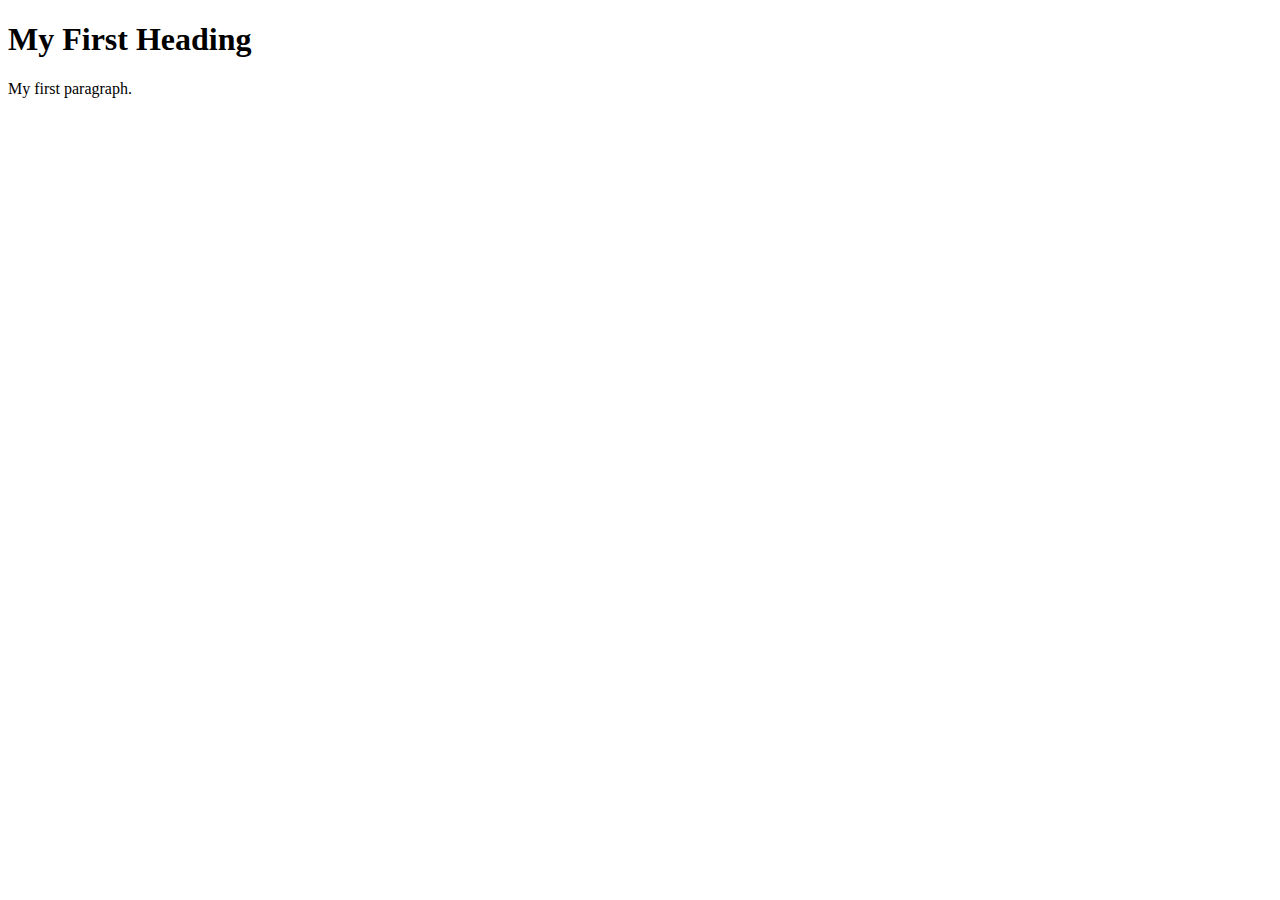
==== 01_Excursions/index.html @ dafc7b3b "First commit" ====
<!DOCTYPE html>
<html lang=""en"">
    <head>
        <meta charset=""UTF-8"">
        <meta http-equiv=""X-UA-Compatible"" content=""IE=edge"">
        <meta name=""viewport"" content=""width=device-width, initial-scale=1.0"">
        <title>Document</title>
    </head>
    <body>
        <h1>My First Heading</h1>
        <p>My first paragraph.</p>
    </body>
</html>
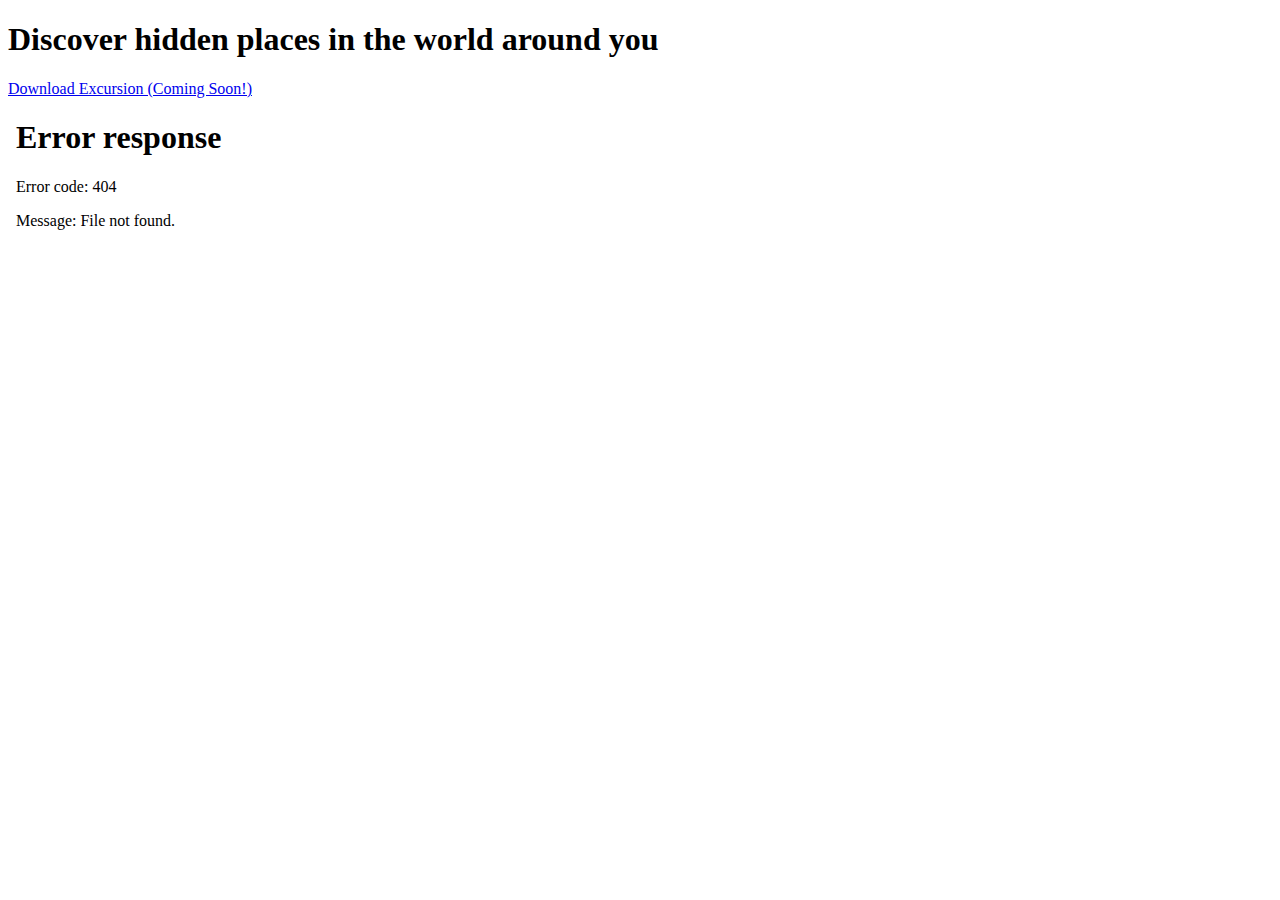
==== commit f67bb921: "Added video src" ====
--- a/01_Excursions/index.html
+++ b/01_Excursions/index.html
@@ -7,7 +7,14 @@
         <title>Document</title>
     </head>
     <body>
-        <h1>My First Heading</h1>
+        <h1 class="headline">Discover hidden places in the world around you</h1>
+        <a class="AppStore" href="#" target="_blank">Download Excursion (Coming Soon!)</a>
+        <!-- Code below was taken from https://codepen.io/neilbannet/pen/WNvqNLR -->
+        <div class="smartphone">
+            <div class="content">
+              <iframe src="./resources/excursion.mp4" style="width:100%;border:none;height:100%" />
+            </div>
+        </div>
         <p>My first paragraph.</p>
     </body>
 </html>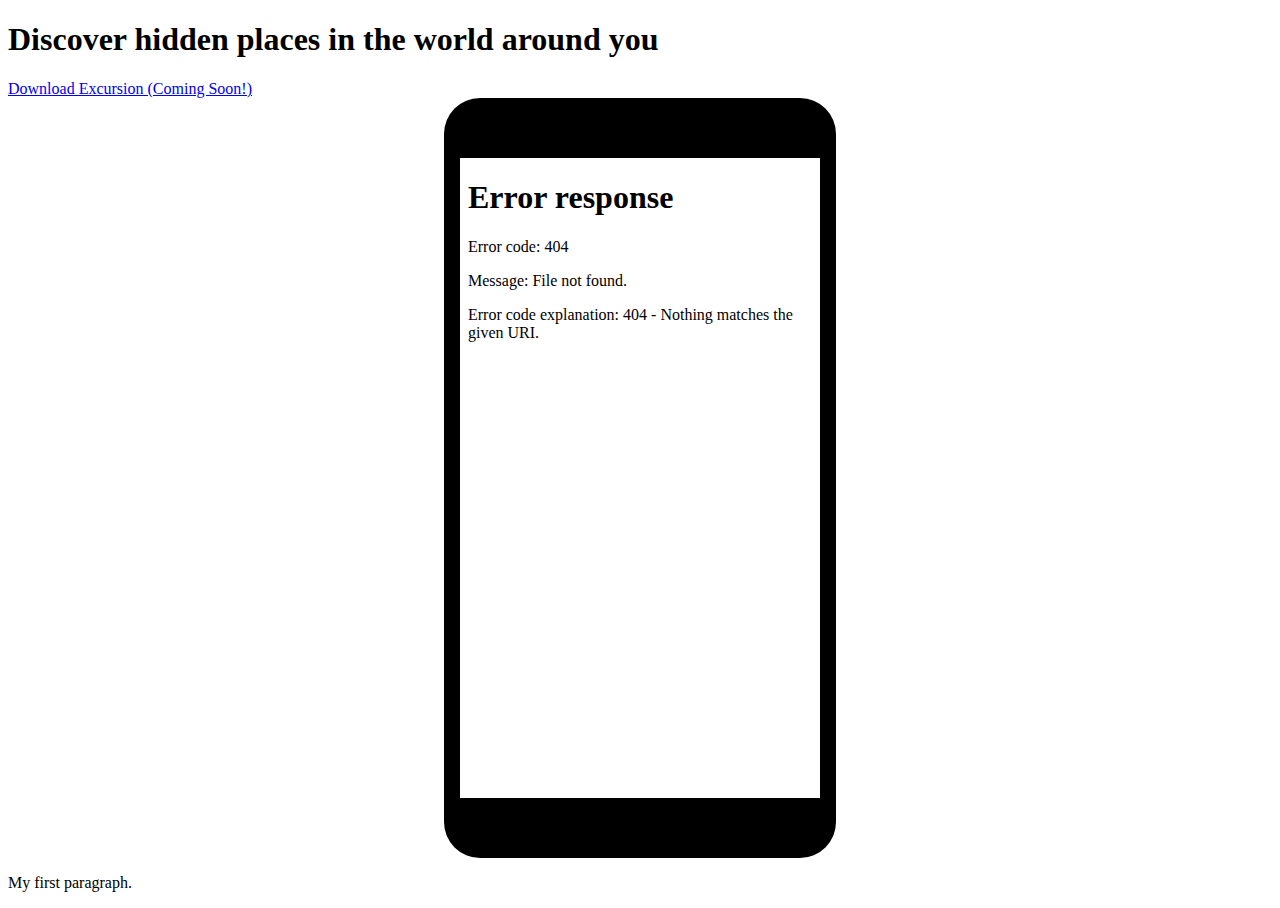
==== commit f5cfda82: "Practice git command and commit" ====
--- a/01_Excursions/index.html
+++ b/01_Excursions/index.html
@@ -5,14 +5,16 @@
         <meta http-equiv=""X-UA-Compatible"" content=""IE=edge"">
         <meta name=""viewport"" content=""width=device-width, initial-scale=1.0"">
         <title>Document</title>
+        <link rel="stylesheet" href="./resources/css/style.css">
     </head>
     <body>
         <h1 class="headline">Discover hidden places in the world around you</h1>
         <a class="AppStore" href="#" target="_blank">Download Excursion (Coming Soon!)</a>
+
         <!-- Code below was taken from https://codepen.io/neilbannet/pen/WNvqNLR -->
         <div class="smartphone">
             <div class="content">
-              <iframe src="./resources/excursion.mp4" style="width:100%;border:none;height:100%" />
+              <iframe src="./resources/excursion.mp4" style="width:100%;border:none;height:100%" autoplay="1" loop="1"></iframe>
             </div>
         </div>
         <p>My first paragraph.</p>
--- a/01_Excursions/resources/css/style.css
+++ b/01_Excursions/resources/css/style.css
@@ -0,0 +1,25 @@
+h1.headline {
+    font-family: Verdana
+    color: black;
+}
+
+/* CSS code taken from https://codepen.io/FlorinPop17/pen/vPKWjd */
+
+/* The device with borders */
+.smartphone {
+    position: relative;
+    width: 360px;
+    height: 640px;
+    margin: auto;
+    border: 16px black solid;
+    border-top-width: 60px;
+    border-bottom-width: 60px;
+    border-radius: 36px;
+  }
+
+  /* The screen (or content) of the device */
+  .smartphone .content {
+    width: 360px;
+    height: 640px;
+    background: white;
+  }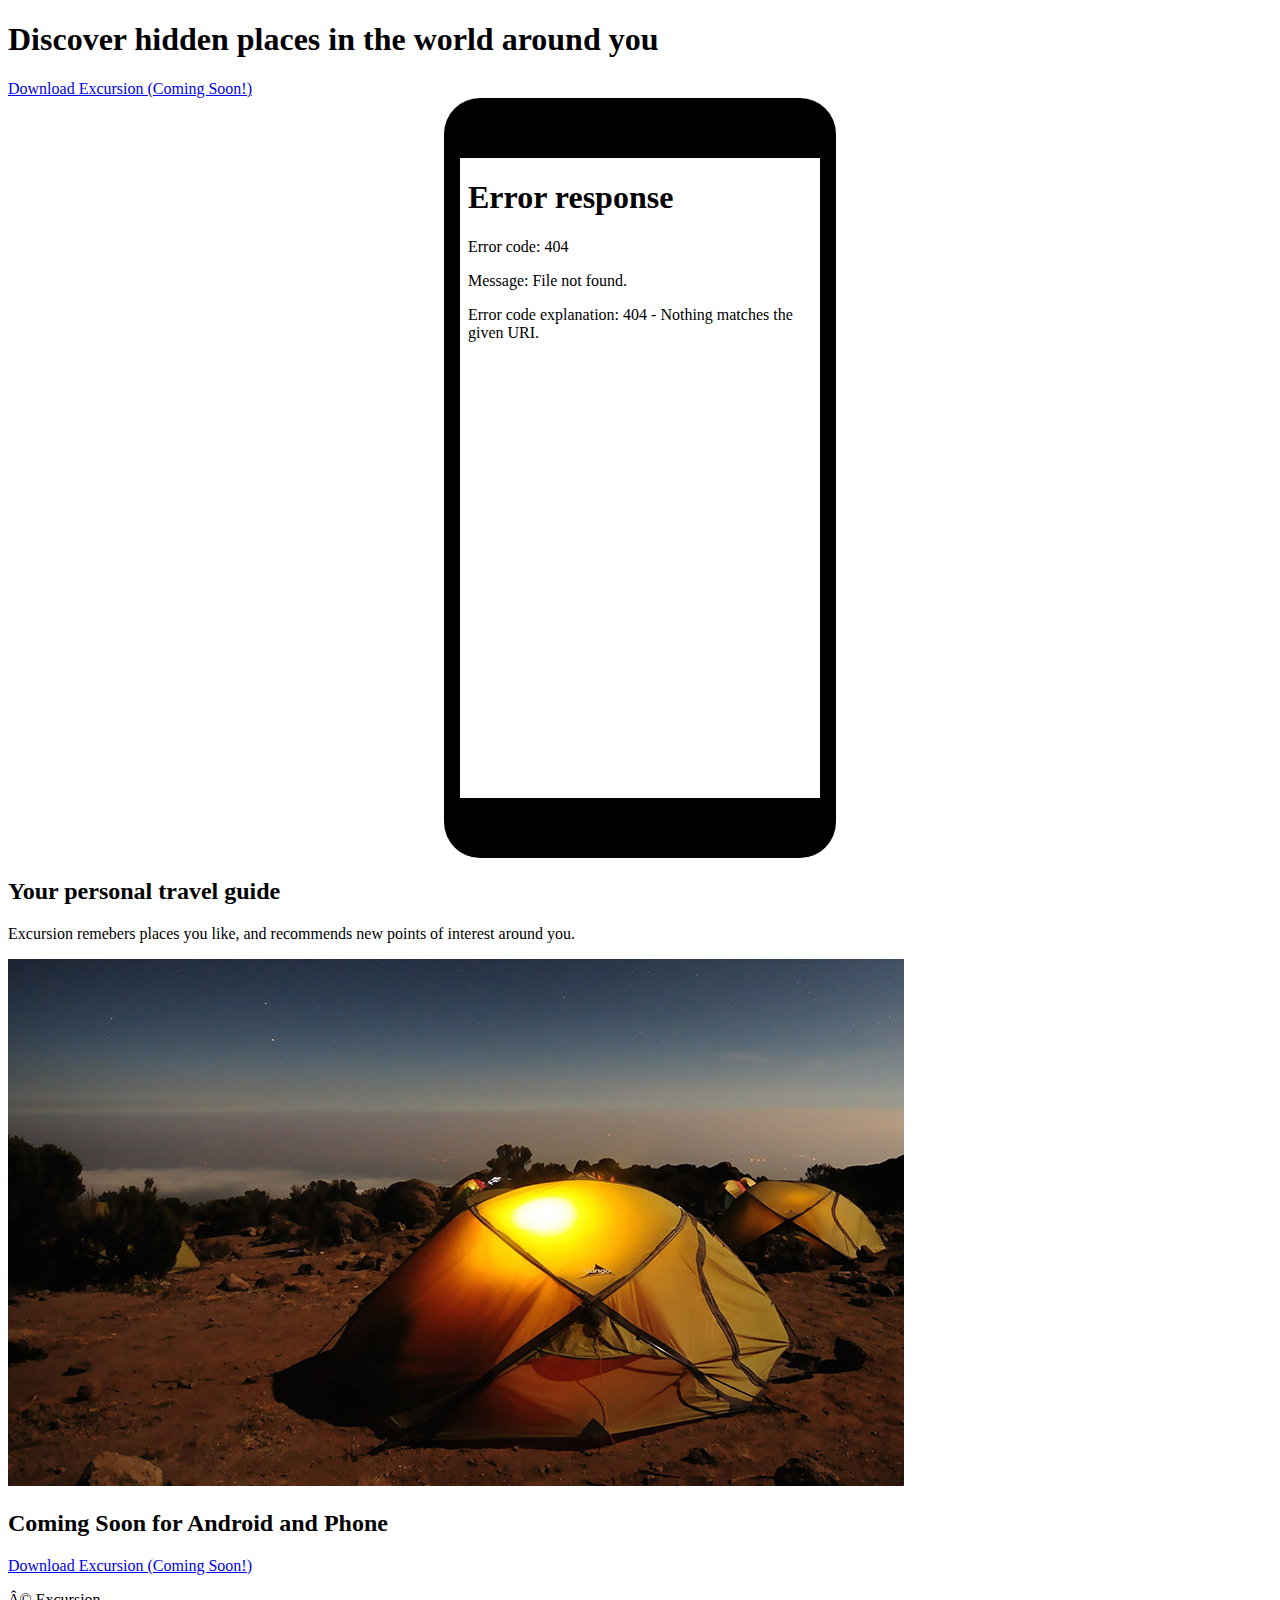
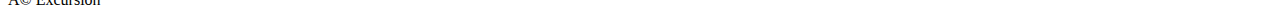
==== commit 02bab09a: "Content update" ====
--- a/01_Excursions/index.html
+++ b/01_Excursions/index.html
@@ -8,15 +8,23 @@
         <link rel="stylesheet" href="./resources/css/style.css">
     </head>
     <body>
-        <h1 class="headline">Discover hidden places in the world around you</h1>
+        <h1 class="titles">Discover hidden places in the world around you</h1>
         <a class="AppStore" href="#" target="_blank">Download Excursion (Coming Soon!)</a>
 
         <!-- Code below was taken from https://codepen.io/neilbannet/pen/WNvqNLR -->
         <div class="smartphone">
             <div class="content">
-              <iframe src="./resources/excursion.mp4" style="width:100%;border:none;height:100%" autoplay="1" loop="1"></iframe>
+              <iframe src="./resources/excursion.mp4" style="width:100%;border:none;height:100%"></iframe>
             </div>
         </div>
-        <p>My first paragraph.</p>
+
+        <h2 class="titles">Your personal travel guide</h2>
+        <p class="mainText">Excursion remebers places you like, and recommends new points of interest around you.</p>
+        <img src="./resources/camp.jpg" alt="camp" class="camp">
+        <h2 class="titles">Coming Soon for Android and Phone</h2>
+        <a class="AppStore" href="#" target="_blank">Download Excursion (Coming Soon!)</a>
     </body>
+    <footer>
+        <p class="footer">© Excursion</p>
+    </footer>
 </html>